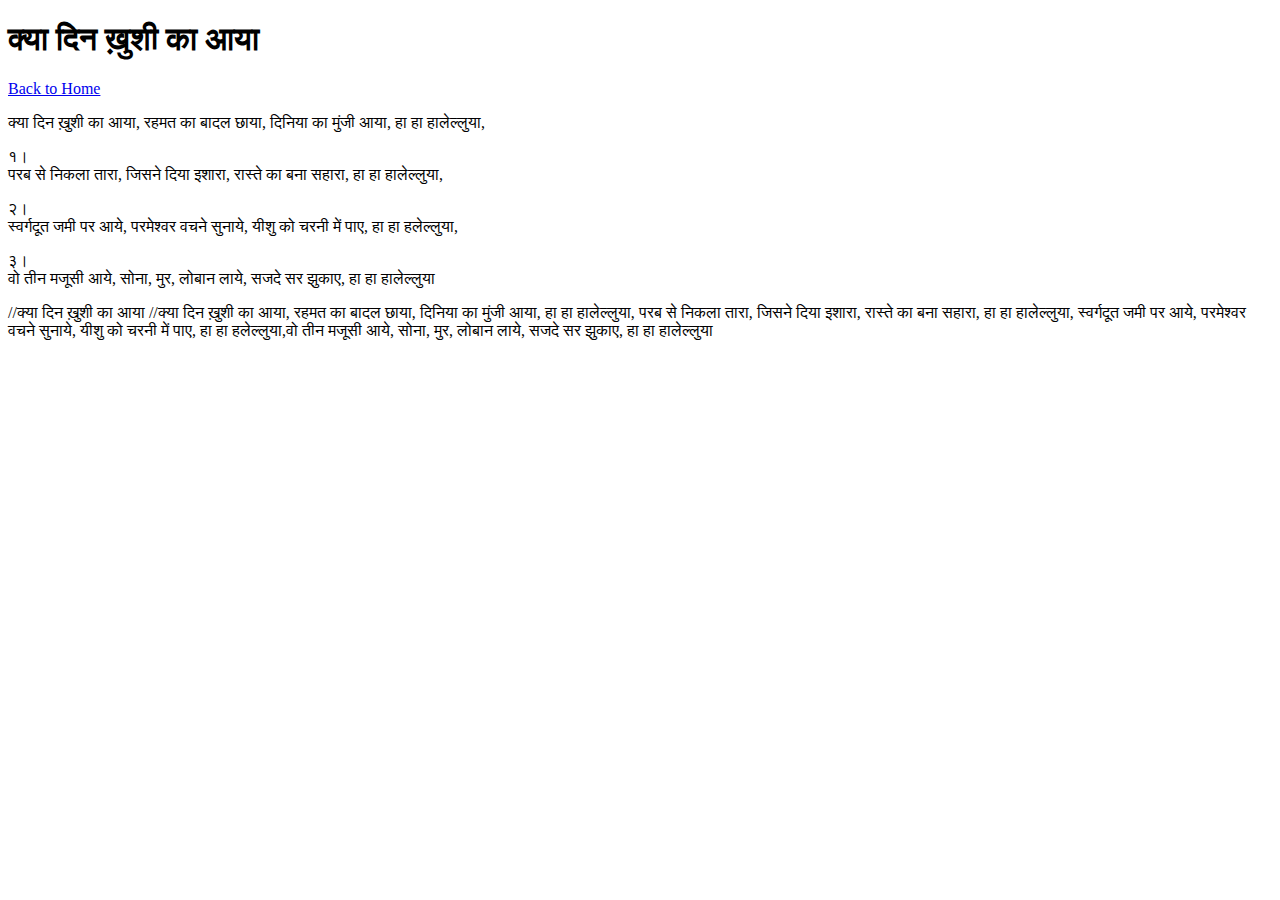
==== hymns/kya-din-khushi-ka-aayaa.html @ bc7a784e "Create kya-din-khushi-ka-aayaa.html" ====
<!DOCTYPE html>
<html lang="en">
<head>
    <meta charset="UTF-8">
    <meta name="viewport" content="width=device-width, initial-scale=1.0">
    <title>क्या दिन ख़ुशी का आया</title>
    <link rel="stylesheet" href="../styles.css">
</head>
<body>
    <div class="container">
        <h1>क्या दिन ख़ुशी का आया</h1>
        <a href="../index.html">Back to Home</a>
        <div class="lyrics">

<p>
क्या दिन ख़ुशी का आया, रहमत का बादल छाया, दिनिया का मुंजी आया, हा हा हालेल्लुया,
</p>

<p>
१।<br>
परब से निकला तारा, जिसने दिया इशारा, रास्ते का बना सहारा, हा हा हालेल्लुया,
</p>

<p>
२।<br>
स्वर्गदूत जमी पर आये, परमेश्वर वचने सुनाये, यीशु को चरनी में पाए, हा हा हलेल्लुया,
</p>

<p>
३।<br>
वो तीन मजूसी आये, सोना, मुर, लोबान लाये, सजदे सर झुकाए, हा हा हालेल्लुया 
</p>


        </div>
    </div>
</body>
</html>

//क्या दिन ख़ुशी का आया
//क्या दिन ख़ुशी का आया, रहमत का बादल छाया, दिनिया का मुंजी आया, हा हा हालेल्लुया, परब से निकला तारा, जिसने दिया इशारा, रास्ते का बना सहारा, हा हा हालेल्लुया, स्वर्गदूत जमी पर आये, परमेश्वर वचने सुनाये, यीशु को चरनी में पाए, हा हा हलेल्लुया,वो तीन मजूसी आये, सोना, मुर, लोबान लाये, सजदे सर झुकाए, हा हा हालेल्लुया
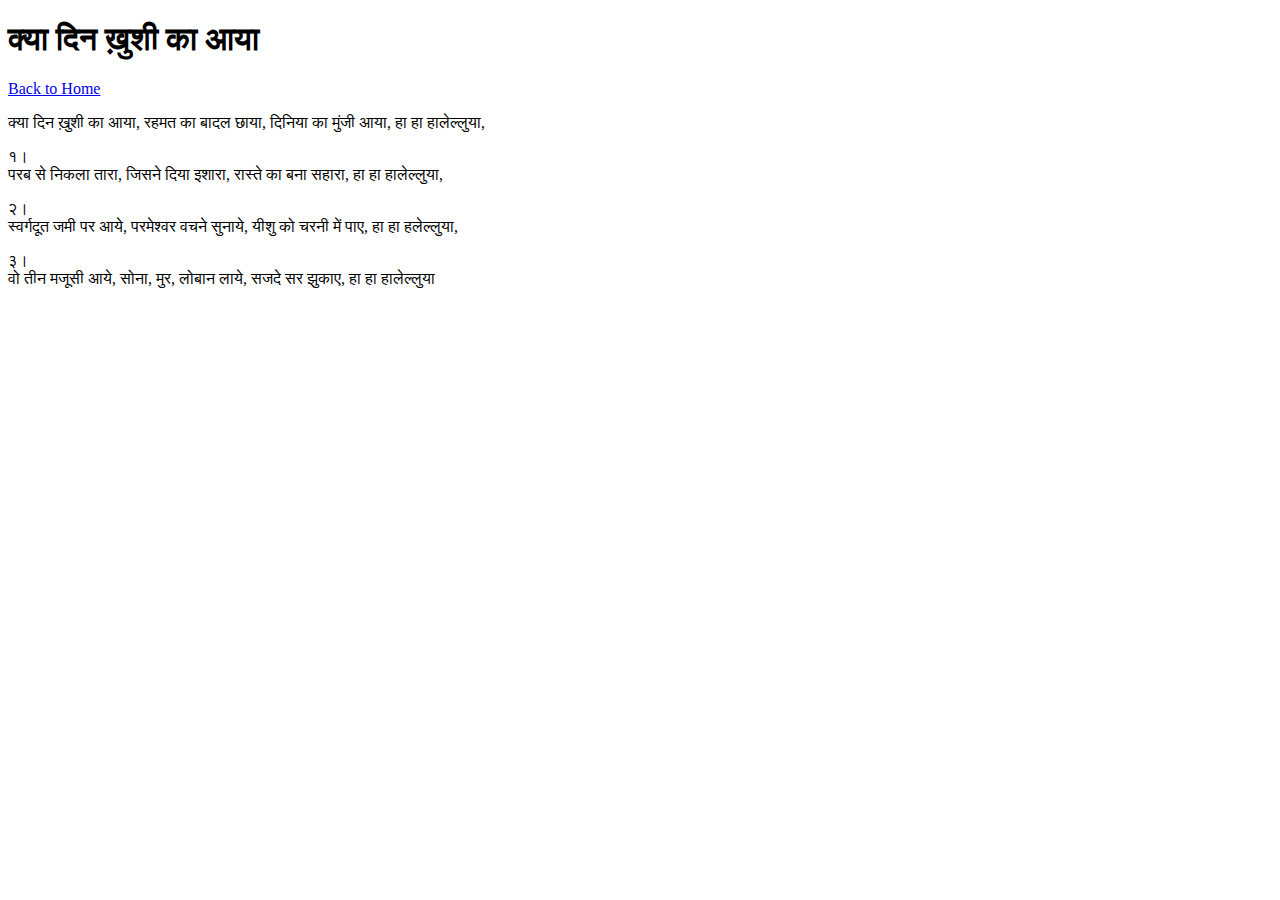
==== commit c176920d: "Update kya-din-khushi-ka-aayaa.html" ====
--- a/hymns/kya-din-khushi-ka-aayaa.html
+++ b/hymns/kya-din-khushi-ka-aayaa.html
@@ -1,6 +1,3 @@
-
-
-
 <!DOCTYPE html>
 <html lang="en">
 <head>
@@ -39,6 +36,3 @@
     </div>
 </body>
 </html>
-
-//क्या दिन ख़ुशी का आया
-//क्या दिन ख़ुशी का आया, रहमत का बादल छाया, दिनिया का मुंजी आया, हा हा हालेल्लुया, परब से निकला तारा, जिसने दिया इशारा, रास्ते का बना सहारा, हा हा हालेल्लुया, स्वर्गदूत जमी पर आये, परमेश्वर वचने सुनाये, यीशु को चरनी में पाए, हा हा हलेल्लुया,वो तीन मजूसी आये, सोना, मुर, लोबान लाये, सजदे सर झुकाए, हा हा हालेल्लुया 
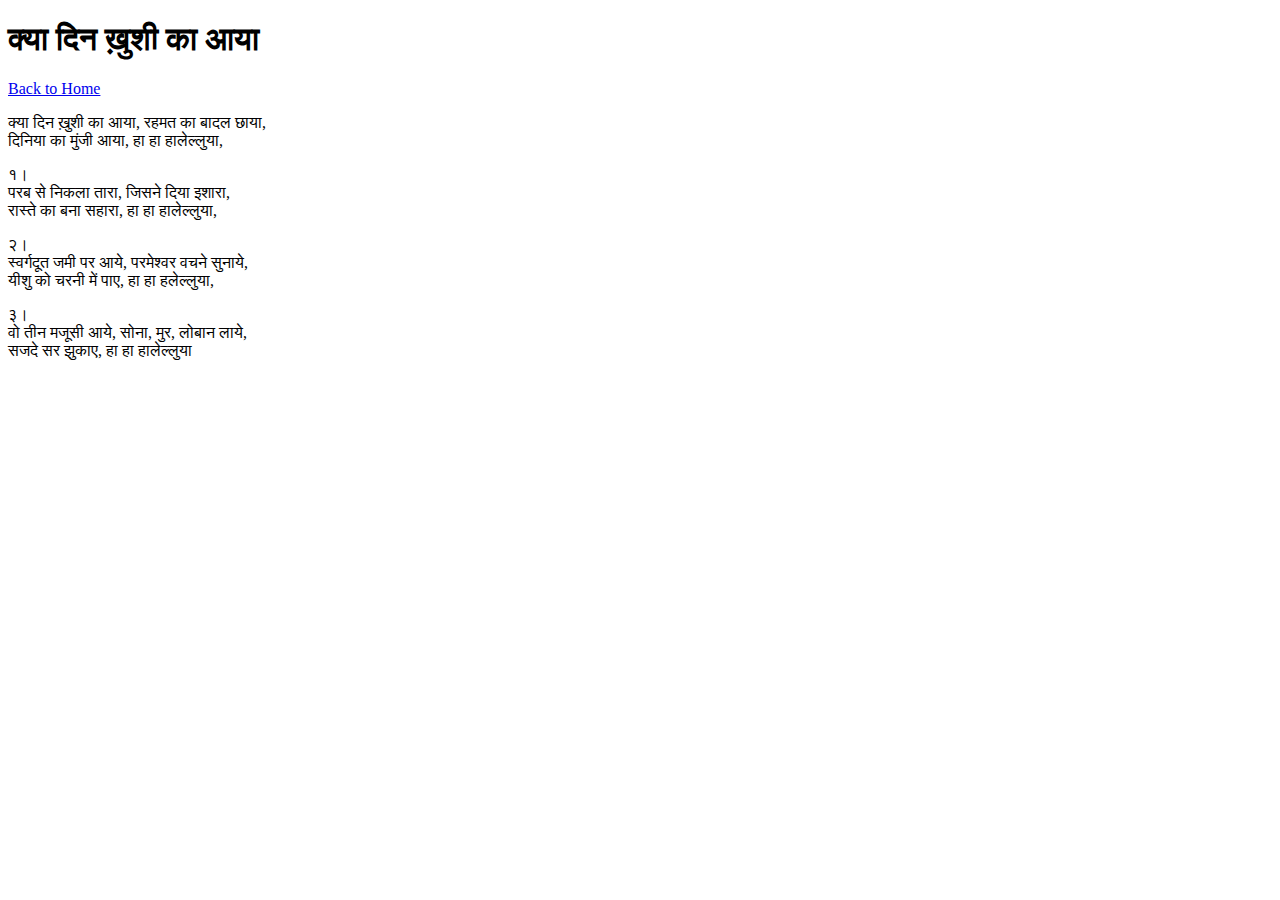
==== commit 0d97227f: "Update kya-din-khushi-ka-aayaa.html" ====
--- a/hymns/kya-din-khushi-ka-aayaa.html
+++ b/hymns/kya-din-khushi-ka-aayaa.html
@@ -13,22 +13,26 @@
         <div class="lyrics">
 
 <p>
-क्या दिन ख़ुशी का आया, रहमत का बादल छाया, दिनिया का मुंजी आया, हा हा हालेल्लुया,
+क्या दिन ख़ुशी का आया, रहमत का बादल छाया,<br>
+    दिनिया का मुंजी आया, हा हा हालेल्लुया,<br>
 </p>
 
 <p>
 १।<br>
-परब से निकला तारा, जिसने दिया इशारा, रास्ते का बना सहारा, हा हा हालेल्लुया,
+परब से निकला तारा, जिसने दिया इशारा,<br>
+    रास्ते का बना सहारा, हा हा हालेल्लुया,<br>
 </p>
 
 <p>
 २।<br>
-स्वर्गदूत जमी पर आये, परमेश्वर वचने सुनाये, यीशु को चरनी में पाए, हा हा हलेल्लुया,
+स्वर्गदूत जमी पर आये, परमेश्वर वचने सुनाये,<br>
+    यीशु को चरनी में पाए, हा हा हलेल्लुया,<br>
 </p>
 
 <p>
 ३।<br>
-वो तीन मजूसी आये, सोना, मुर, लोबान लाये, सजदे सर झुकाए, हा हा हालेल्लुया 
+वो तीन मजूसी आये, सोना, मुर, लोबान लाये,<br>
+    सजदे सर झुकाए, हा हा हालेल्लुया<br>
 </p>
 
 
